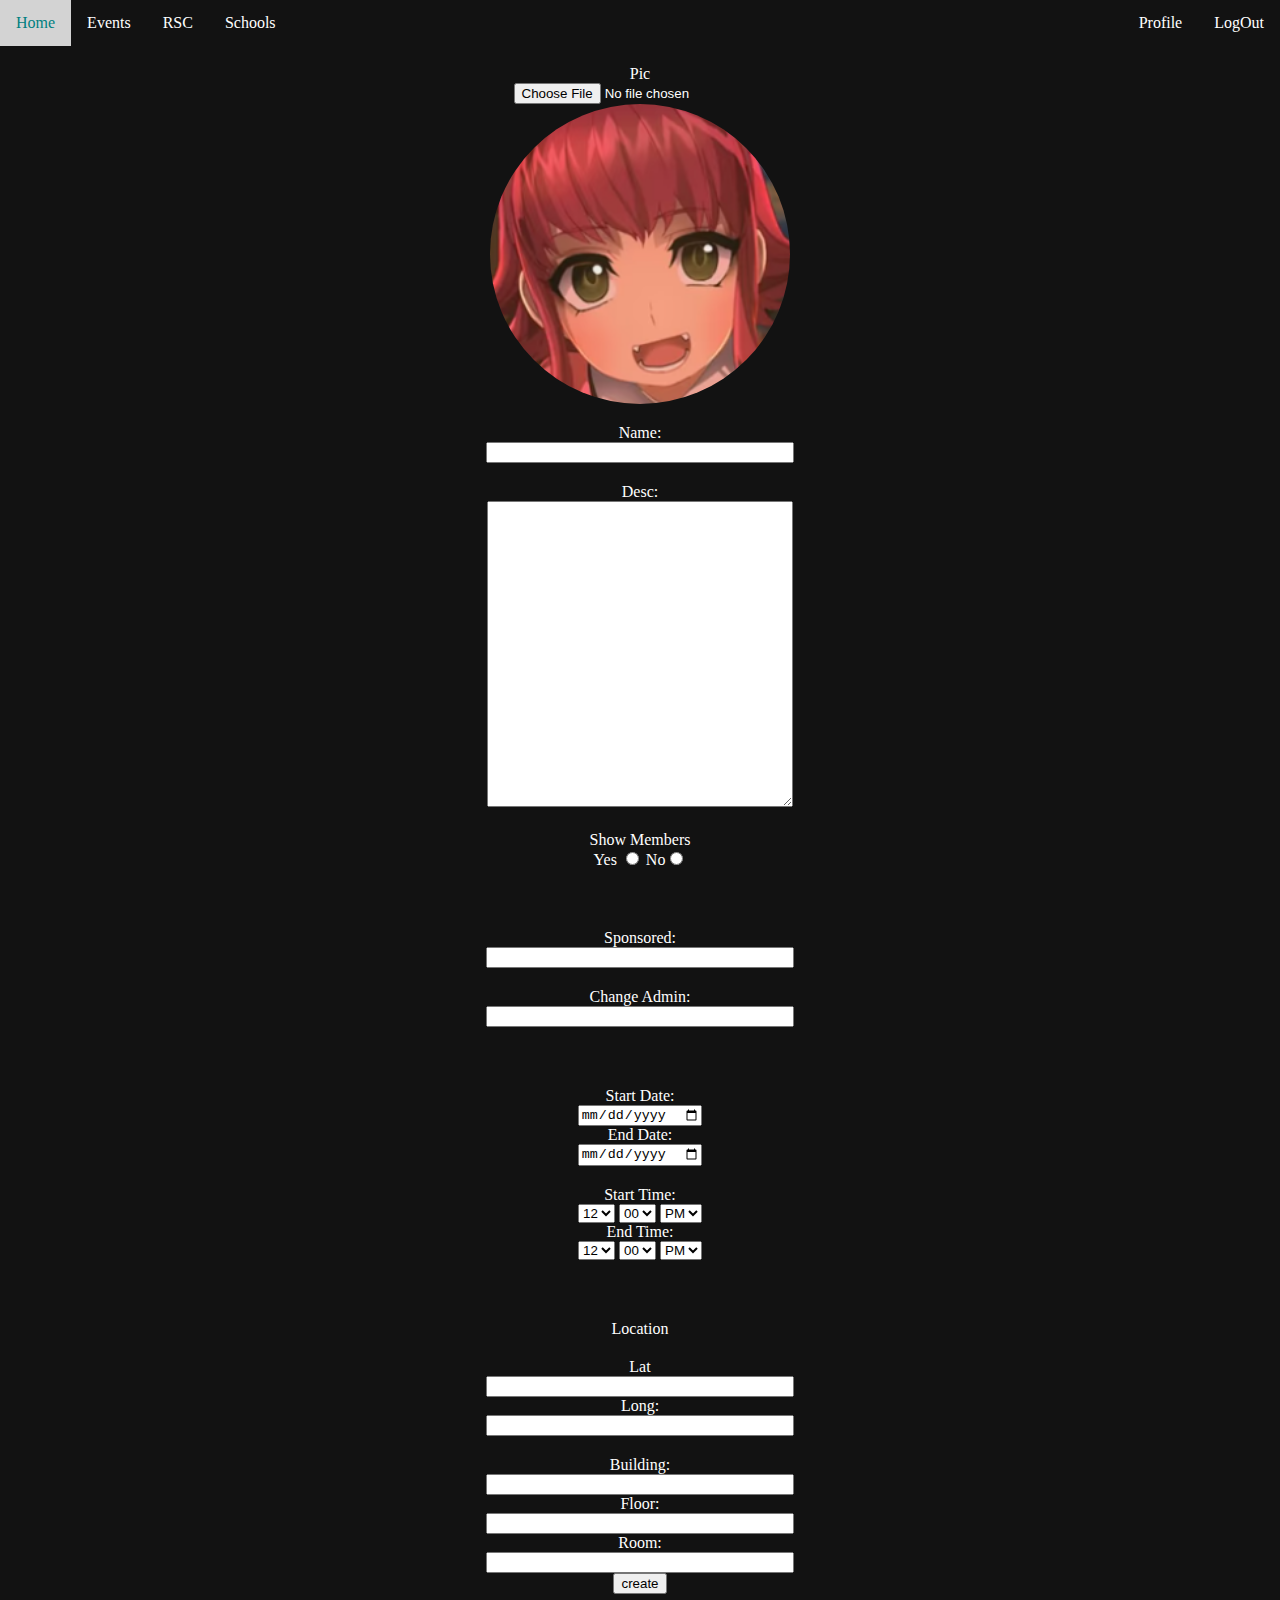
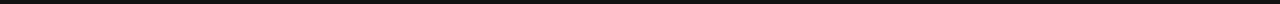
==== SitePages/Layout/EventMod.html @ 8aa8cd21 "Create EventMod.html" ====
<!DOCTYPE html>
<html>
    <head>
        <title>
            Events
        </title>
        <link href="../CSS/Base.css" rel="stylesheet">
        <link href="../CSS/EventMod.css" rel="stylesheet">
    </head>
    <div>
        <ul class="topBar">
            <li><a href="">Home</a></li>
            <li><a href="">Events</a></li>
            <li><a href="">RSC</a></li>
            <li><a href="">Schools</a></li>
    
            <li class="right"><a href="">LogOut</a></li>
            <li class="right"><a href="">Profile</a></li>
        </ul>
    </div>
    <body onload="PreviewImage();">
        <div class="holder">
            <form action="">
                <div class="section"> Pic </div>
                <div class="inputSec"> <input type="file" name="myPhoto" id="uploadImage" onchange="PreviewImage();"></div>
                <div class="picPreview">
                        <img src="..\Sources\Images\2019-10-25 15_47_10-【Electro】Monstaz. - Popcorn Funk - YouTube.png" id="uploadPreview" alt="Space" class="eventPic" >
                </div>    
                <div class="break"></div>
                <div class="section"> Name: </div>
                <div class="inputSec"><input type="text" name="Name" id="Name" class="text" required></div>
                <div class="break"> </div>
                <div class="section"> Desc: </div>
                <div class="inputSec"><textarea name="Desc" id="Desc" class="bigTextBox" wrap="hard"></textarea></div>
                <div class="break"></div>
                <div class="section"> Show Members </div>
                <div class="inputSec"> Yes <input type="radio" name="ShowMem" id="ShowMemY"> No<input type="radio" name="ShowMem" id="ShowMemN"></div>
                <div class="bigBreak"></div>
                <div class="section"> Sponsored: </div>
                <div class="inputSec">
                    <input list="Sponsors" name="Sponsored" id="Sponsored" class="text">
                    <datalist id="Sponsors">
                        <option value="Tom"></option>
                    </datalist>
                </div>
                
                <div class="break"></div>
                <div class="section"> Change Admin: </div>
                <div class="inputSec"></div>
                    <input list="Members" name="Admin" id="Admin" class="text">
                    <datalist id="Members">
                        <option value="Tom"></option>
                    </datalist>
                <div class="bigBreak"></div>
                <div class="section"> Start Date: </div>
                <div class="inputSec"> <input type="date" name="StartDate" id="StartDate" required> </div>
                <div class="section"> End Date:</div>
                <div class="inputSec"> <input type="date" name="EndDate" id="EndDate"> </div>
                <div class="break"></div>
                <div class="section"> Start Time: </div><div class="inputSec"></div>
                    <select name="StartHours">
                        <option value="01">01</option>
                        <option value="02">02</option>
                        <option value="03">03</option>
                        <option value="04">04</option>
                        <option value="05">05</option>
                        <option value="06">06</option>
                        <option value="07">07</option>
                        <option value="08">08</option>
                        <option value="09">09</option>
                        <option value="10">10</option>
                        <option value="11">11</option>
                        <option value="12" selected>12</option>
                    </select>
                    <select name="StartMinute" id="">
                        <option value="00" selected>00</option>
                        <option value="15">15</option>
                        <option value="30">30</option>
                        <option value="45">45</option>
                    </select>
                    <select name="StartClockSide">
                        <option value="AM">AM</option>
                        <option value="PM" selected>PM</option>
                    </select>
                <div class="section"> End Time:</div>
                <div class="inputSec"></div>
                <select name="EndHours" id="EndHours">
                    <option value="01">01</option>
                    <option value="02">02</option>
                    <option value="03">03</option>
                    <option value="04">04</option>
                    <option value="05">05</option>
                    <option value="06">06</option>
                    <option value="07">07</option>
                    <option value="08">08</option>
                    <option value="09">09</option>
                    <option value="10">10</option>
                    <option value="11">11</option>
                    <option value="12" selected>12</option>
                </select>
                <select name="EndMinute" id="EndMinute">
                    <option value="00" selected>00</option>
                    <option value="15">15</option>
                    <option value="30">30</option>
                    <option value="45">45</option>
                </select>
                <select name="EndClockSide" id="EndClockSide">
                    <option value="AM">AM</option>
                    <option value="PM" selected>PM</option>
                </select>
                <div class="bigBreak"></div>
                <div class="section"> Location </div>
                <div class="break"></div>
                <div class="section"> </div>
                <div class="section"> Lat </div>
                <div class="inputSec"><input type="number" name="Lat" id="Lat" min="-90" max="90" class="text"></div>
                <div class="section"> Long: </div>
                <div class="inputSec"><input type="number" name="Long" id="Long" min="-180" max="180" class="text"></div>
                <div class="break"></div>
                <div class="section"> </div>
                <div class="section"> Building: </div>
                <div class="inputSec"><input type="text" name="Building" id="Building" class="text"></div>
                <div class="section"> Floor: </div>
                <div class="inputSec"><input type="number" name="Floor" id="Floor" class="text"></div>
                <div class="section"> Room: </div>
                <div class="inputSec"><input type="text" name="Room" id="Room" class="text"></div>
                <input type="submit" value="create">
            </form>
        </div>
    </body>
    <script>
        function PreviewImage() {
            var oFReader = new FileReader();
            oFReader.readAsDataURL(document.getElementById("uploadImage").files[0]);

            oFReader.onload = function (oFREvent) {
                document.getElementById("uploadPreview").src = oFREvent.target.result;
            };
        };
    </script>
</html>
---- SitePages/CSS/Base.css ----
/* items that are used on all pages
Below is just s basic command so taht I can use percentages without crying */
html, body {
    height: 100%;
    padding: 0px;
    margin: 0px;
    background-color: rgb(18, 18, 18);
    color: white;
}

/* Below is all css files relating to the top bar*/
ul.topBar {
    list-style-type: none;
    margin: 0;
    padding: 0;
    width: 100%;
    position: fixed;
    background-color: rgb(18, 18, 18);
    z-index: 10;
}

ul.topBar li{
    display: inline;
}

ul.topBar li.right a{
    float: right;
}

ul.topBar li a{
    display: flex;
    align-items: center;
    color: white;
    float: left;
    padding: 14px 16px;
    text-decoration: none;
    text-align: center;
    margin: auto;
}

ul.topBar li a:hover{
    background-color: lightgrey;
    color: teal;
}


img.eventPic {
    height: 100%;
    width: 100%;
    object-fit: cover;
    object-position: 50% 50%;
}

div.miniPic{
    overflow: hidden;
    width: 50px;
    min-width: 50px;
    height: 50px;
    min-height: 50px;
    border-radius: 100%;
    position: inline;
}


div.picPreview{
    overflow: hidden;
    margin: auto;
    width: 300px;
    height: 300px;
    border-radius: 100%;
}

body{
    color: white;
    background-color: rgb(18, 18, 18);
    padding-top: 45px;
}

ul.topBar {
    margin-top: -45px;
}

div.holder{
    margin: 10px;
    padding: 10px;
    align-content: center;
    align-items: center;
    text-align: center;
}

div.break{
    height: 20px;
    width: 100%;
}

div.bigBreak{
    height: 60px;
    width: 100%;
}

textarea.bigTextBox{
    height: 300px;
    width: 300px;
    overflow-wrap: break-word;
}

input.text{
    width: 300px;
}
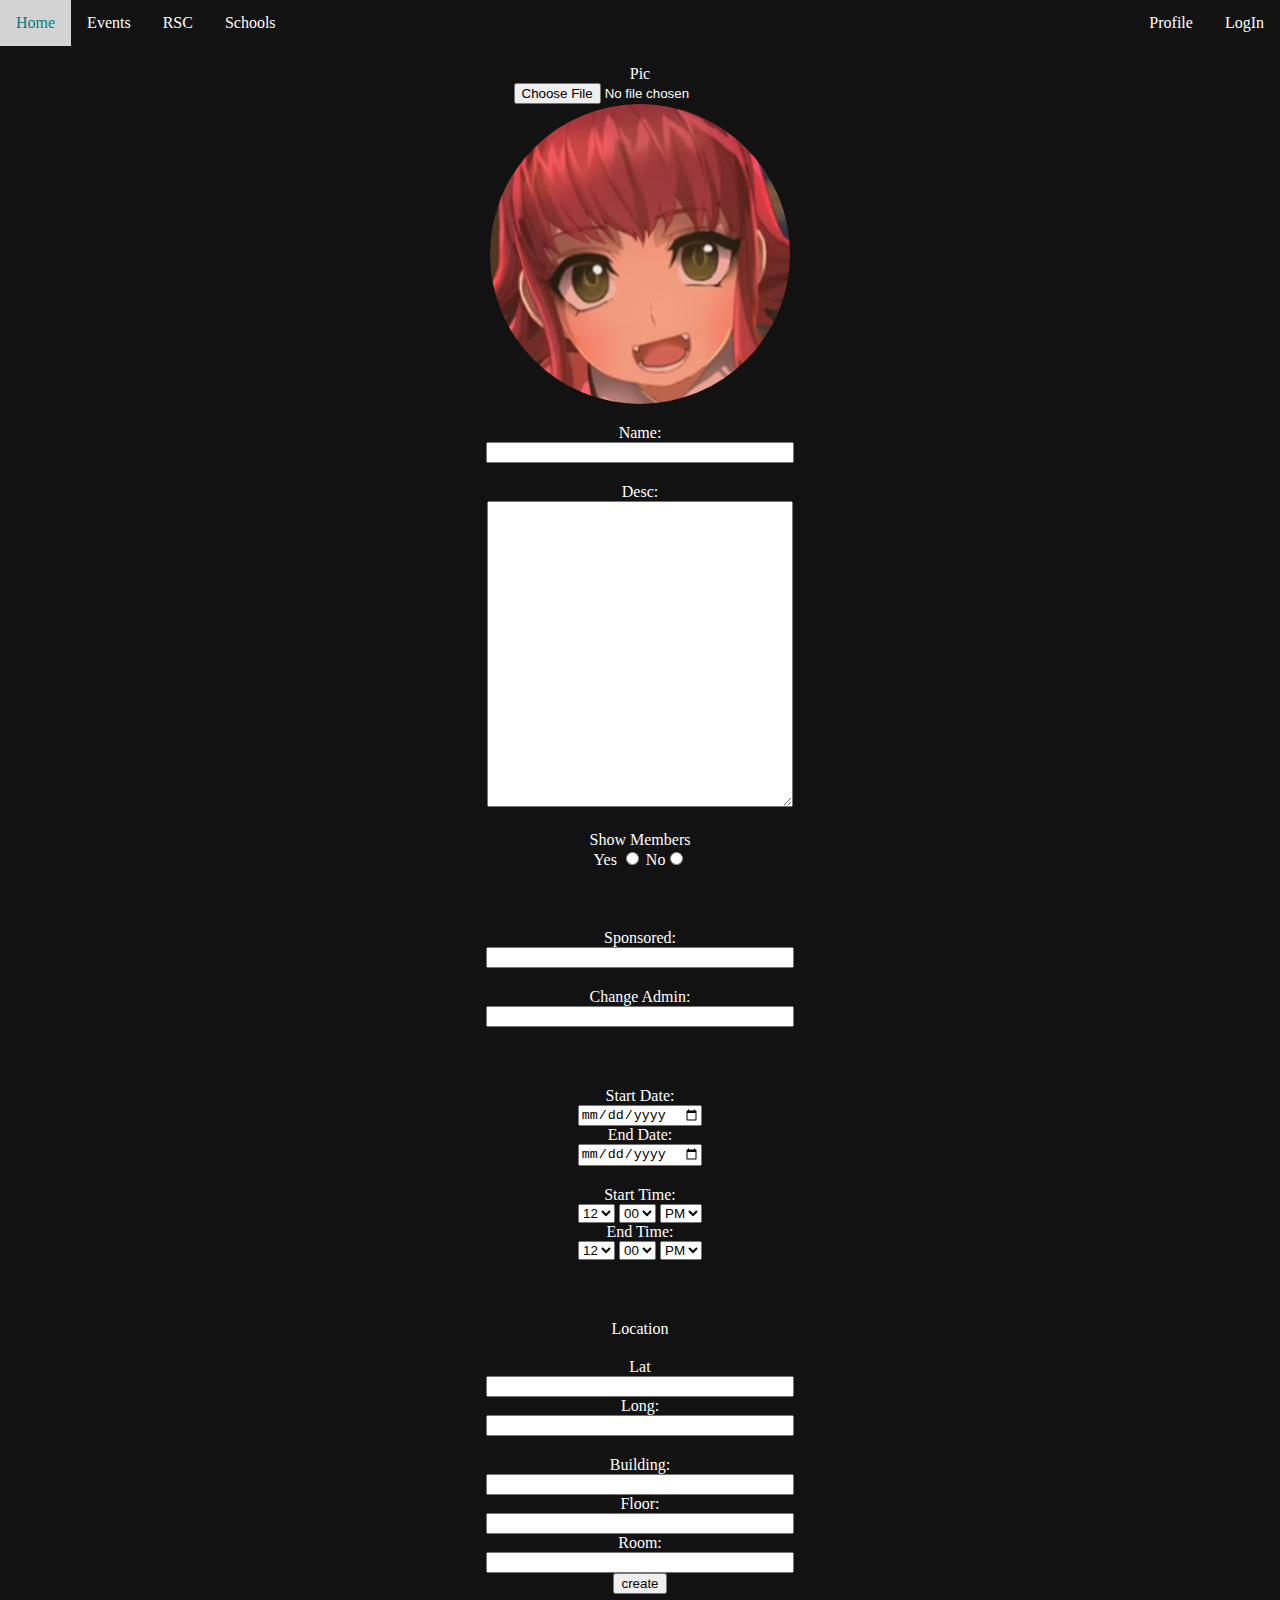
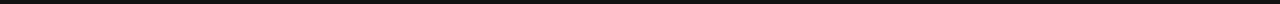
==== commit 8e6487d6: "Navigation" ====
--- a/SitePages/Layout/EventMod.html
+++ b/SitePages/Layout/EventMod.html
@@ -9,13 +9,13 @@
     </head>
     <div>
         <ul class="topBar">
-            <li><a href="">Home</a></li>
+            <li><a href="../index.html">Home</a></li>
             <li><a href="">Events</a></li>
-            <li><a href="">RSC</a></li>
+            <li><a href="ItemPage.html">RSC</a></li>
             <li><a href="">Schools</a></li>
     
-            <li class="right"><a href="">LogOut</a></li>
-            <li class="right"><a href="">Profile</a></li>
+            <li class="right"><a href="loginPopUp.html">LogIn</a></li>
+            <li class="right"><a href="Profile.html">Profile</a></li>
         </ul>
     </div>
     <body onload="PreviewImage();">
